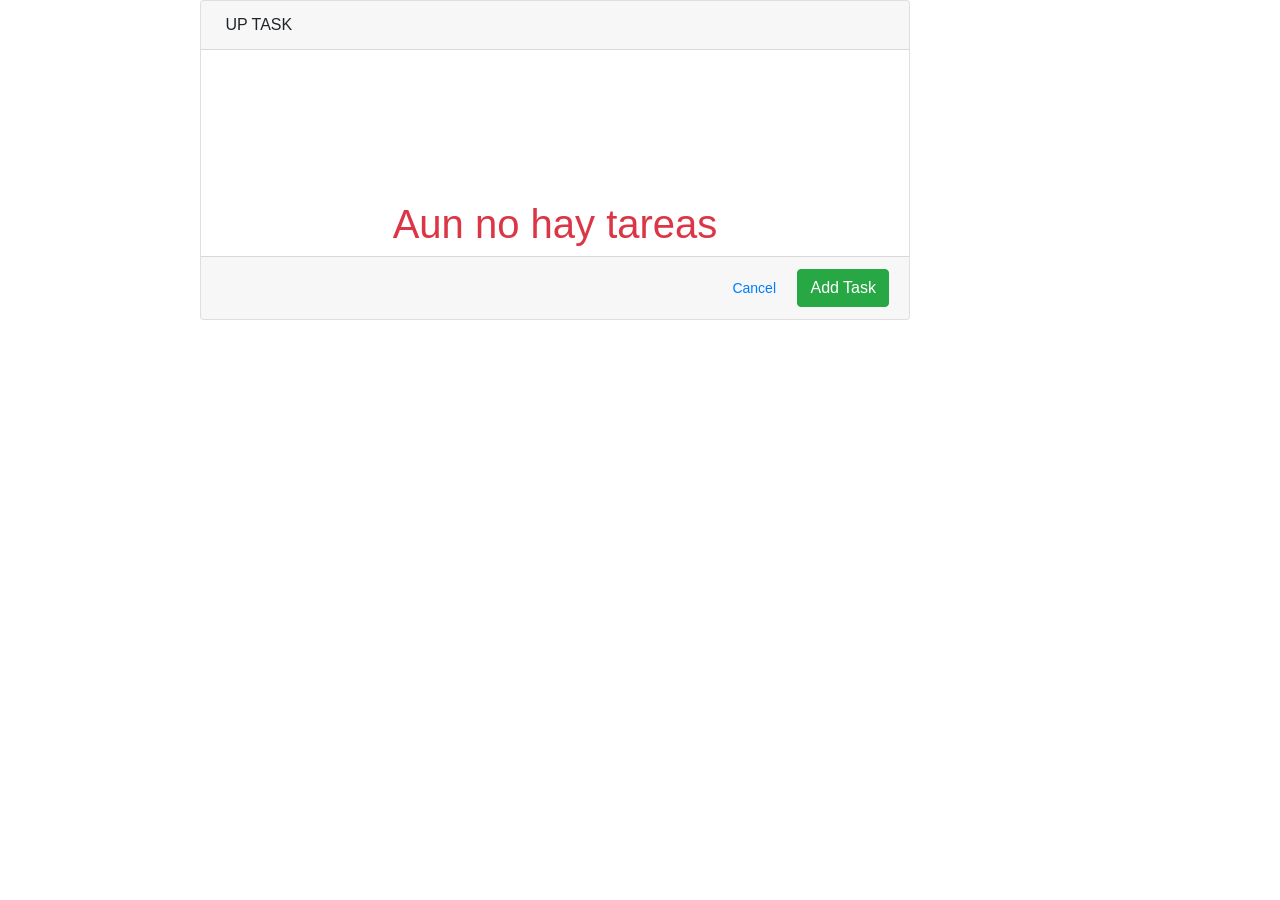
==== index.html @ e653dd28 "Descripción de los cambios" ====
<!DOCTYPE html>
<html lang="en">
<head>
    <meta charset="UTF-8">
    <meta name="viewport" content="width=device-width, initial-scale=1.0">
    <link rel="stylesheet" href="./css/toDoList.css">
    <link rel="stylesheet" href="./css/bootstrap.min.css">
    <link rel="stylesheet" href="./css/font-awesome.min.css">
    <title>Document</title>
</head>
<body>
    
    <div class="row d-flex justify-content-center container">
        <div class="col-md-8">
          <div class="card-hover-shadow-2x mb-3 card">
            <div class="card-header-tab card-header">
              <div class="card-header-title font-size-lg text-capitalize font-weight-normal">
                <script src="https://cdn.lordicon.com/lordicon.js"></script>
                <lord-icon
                    src="https://cdn.lordicon.com/zfzufhzk.json"
                    trigger="loop"
                    colors="primary:#121131,secondary:#7166ee,tertiary:#e5d1fa,quaternary:#2516c7,quinary:#000000"
                    style="width:90px;height:90px">
                </lord-icon>
                &nbsp;UP TASK</div>
              
            </div>
            <div class="scroll-area-sm">
              <perfect-scrollbar class="ps-show-limits">
                <div style="position: static;" class="ps ps--active-y">
                  <div class="ps-content">
                    <h1 class="text-center text-danger" style="margin-top: 150px;" id="no-tareas">Aun no hay tareas</h1>
                    <ul class="list-group list-group-flush" id="tareas">
                      <!-- <li class="list-group-item">
                        <div class="todo-indicator bg-warning"></div>
                        <div class="widget-content p-0">
                          <div class="widget-content-wrapper">
                            <div class="widget-content-left mr-2">
                              <div class="custom-checkbox custom-control">
                                <input class="custom-control-input"
                                  id="exampleCustomCheckbox12" type="checkbox"><label class="custom-control-label"
                                  for="exampleCustomCheckbox12">&nbsp;</label>
                                </div>
                            </div> 
                            <div class="widget-content-left">
                              <div class="widget-heading">Call Sam For payments <div class="badge badge-danger ml-2">Importante</div>
                              </div>
                              <div class="widget-subheading"><i>By: Bob</i></div>
                            </div>
                          <div class="widget-content-right">
                            <button class="border-0 btn-transition btn btn-outline-success">
                                <script src="https://cdn.lordicon.com/lordicon.js"></script>
                                <lord-icon
                                    src="https://cdn.lordicon.com/oqdmuxru.json"
                                    trigger="loop"
                                    delay="1500"
                                    colors="primary:#30e8bd"
                                    style="width:22px;height:22px">
                                </lord-icon>
                              <button class="border-0 btn-transition btn btn-outline-danger">
                                <script src="https://cdn.lordicon.com/lordicon.js"></script>
                                <lord-icon
                                    src="https://cdn.lordicon.com/wpyrrmcq.json"
                                    trigger="loop"
                                    delay="1500"
                                    colors="primary:#911710"
                                    style="width:22px;height:22px">
                                </lord-icon>
                             
                            </button>
                          </div>
                          </div>
                        </div>
                      </li>
                     <li class="list-group-item">
                        <div class="todo-indicator bg-focus"></div>
                        <div class="widget-content p-0">
                          <div class="widget-content-wrapper">
                            <div class="widget-content-left mr-2">
                              <div class="custom-checkbox custom-control"><input class="custom-control-input"
                                  id="exampleCustomCheckbox1" type="checkbox"><label class="custom-control-label"
                                  for="exampleCustomCheckbox1">&nbsp;</label></div>
                            </div>
                            <div class="widget-content-left">
                              <div class="widget-heading">Make payment to Bluedart</div>
                              <div class="widget-subheading">
                                <div>By Johnny <div class="badge badge-pill badge-info ml-2">NEW</div>
                                </div>
                                
                              </div>
                              
                            </div>
                            <div class="widget-content-right">
                              <button class="border-0 btn-transition btn btn-outline-success">
                                <script src="https://cdn.lordicon.com/lordicon.js"></script>
                                <lord-icon
                                    src="https://cdn.lordicon.com/oqdmuxru.json"
                                    trigger="loop"
                                    delay="1500"
                                    colors="primary:#30e8bd"
                                    style="width:22px;height:22px">
                                </lord-icon>
                              <button class="border-0 btn-transition btn btn-outline-danger">
                                <lord-icon
                                src="https://cdn.lordicon.com/wpyrrmcq.json"
                                trigger="loop"
                                delay="1500"
                                colors="primary:#911710"
                                style="width:22px;height:22px">
                              </lord-icon>
                            
                              </button>
                            </div>
                          </div>
                        </div>
                      </li>
                      <li class="list-group-item">
                        <div class="todo-indicator bg-primary"></div>
                        <div class="widget-content p-0">
                          <div class="widget-content-wrapper">
                            <div class="widget-content-left mr-2">
                              <div class="custom-checkbox custom-control"><input class="custom-control-input"
                                  id="exampleCustomCheckbox4" type="checkbox"><label class="custom-control-label"
                                  for="exampleCustomCheckbox4">&nbsp;</label></div>
                            </div>
                            <div class="widget-content-left flex2">
                              <div class="widget-heading">Office rent </div>
                              <div class="widget-subheading">By Samino!</div>
                            </div>
                            
                            <div class="widget-content-right">
                              <button class="border-0 btn-transition btn btn-outline-success">
                                
                                <script src="https://cdn.lordicon.com/lordicon.js"></script>

                                <lord-icon
                                    src="https://cdn.lordicon.com/oqdmuxru.json"
                                    trigger="loop"
                                    delay="1500"
                                    colors="primary:#30e8bd"
                                    style="width:22px;height:22px">
                                </lord-icon>
                              <button class="border-0 btn-transition btn btn-outline-danger">
                                
                                <lord-icon
                                    src="https://cdn.lordicon.com/wpyrrmcq.json"
                                    trigger="loop"
                                    delay="1500"
                                    colors="primary:#911710"
                                    style="width:22px;height:22px">
                                </lord-icon>
                            
                              </button>
                            </div>
                          </div>
                        </div>
                      </li>
                      <li class="list-group-item">
                        <div class="todo-indicator bg-info"></div>
                        <div class="widget-content p-0">
                          <div class="widget-content-wrapper">
                            <div class="widget-content-left mr-2">
                              <div class="custom-checkbox custom-control"><input class="custom-control-input"
                                  id="exampleCustomCheckbox2" type="checkbox"><label class="custom-control-label"
                                  for="exampleCustomCheckbox2">&nbsp;</label></div>
                            </div>
                            
                            <div class="widget-content-left">
                              <div class="widget-heading">Office grocery shopping</div>
                              <div class="widget-subheading">By Tida</div>
                            </div>
                            <div class="widget-content-right">
                              <button class="border-0 btn-transition btn btn-outline-success">
                                <script src="https://cdn.lordicon.com/lordicon.js"></script>
                                <lord-icon
                                    src="https://cdn.lordicon.com/oqdmuxru.json"
                                    trigger="loop"
                                    delay="1500"
                                    colors="primary:#30e8bd"
                                    style="width:22px;height:22px">
                                </lord-icon>
                              
                              <button class="border-0 btn-transition btn btn-outline-danger">
                                <lord-icon
                                src="https://cdn.lordicon.com/wpyrrmcq.json"
                                trigger="loop"
                                delay="1500"
                                colors="primary:#911710"
                                style="width:22px;height:22px">
                            </lord-icon>
                            
                              </button>
                            </div>
                          </div>
                        </div>
                      </li>
                      <li class="list-group-item">
                        <div class="todo-indicator bg-success"></div>
                        <div class="widget-content p-0">
                          <div class="widget-content-wrapper">
                            <div class="widget-content-left mr-2">
                              <div class="custom-checkbox custom-control"><input class="custom-control-input"
                                  id="exampleCustomCheckbox3" type="checkbox"><label class="custom-control-label"
                                  for="exampleCustomCheckbox3">&nbsp;</label></div>
                            </div>
                            <div class="widget-content-left flex2">
                              <div class="widget-heading">Ask for Lunch to Clients</div>
                              <div class="widget-subheading">By Office Admin</div>
                            </div>
                            
                            <div class="widget-content-right">
                              <button class="border-0 btn-transition btn btn-outline-success">
                                <script src="https://cdn.lordicon.com/lordicon.js"></script>
                                <lord-icon
                                    src="https://cdn.lordicon.com/oqdmuxru.json"
                                    trigger="loop"
                                    delay="1500"
                                    colors="primary:#30e8bd"
                                    style="width:22px;height:22px">
                                </lord-icon>
                              
                              <button class="border-0 btn-transition btn btn-outline-danger">
                                <lord-icon
                                src="https://cdn.lordicon.com/wpyrrmcq.json"
                                trigger="loop"
                                delay="1500"
                                colors="primary:#911710"
                                style="width:22px;height:22px">
                            </lord-icon>
                            
                              </button>
                            </div>
                          </div>
                        </div>
                      </li>
                      <li class="list-group-item">
                        <div class="todo-indicator bg-success""></div>
                        <div class="widget-content p-0">
                          <div class="widget-content-wrapper">
                            <div class="widget-content-left mr-2">
                              <div class="custom-checkbox custom-control"><input class="custom-control-input"
                                  id="exampleCustomCheckbox3" type="checkbox"><label class="custom-control-label"
                                  for="exampleCustomCheckbox3">&nbsp;</label></div>
                            </div>
                            <div class="widget-content-left flex2">
                              <div class="widget-heading">Ask for Lunch to Clients</div>
                              <div class="widget-subheading">By Office Admin</div>
                            </div>
                            
                            <div class="widget-content-right">
                              <button class="border-0 btn-transition btn btn-outline-success">
                                <script src="https://cdn.lordicon.com/lordicon.js"></script>
                                <lord-icon
                                    src="https://cdn.lordicon.com/oqdmuxru.json"
                                    trigger="loop"
                                    delay="1500"
                                    colors="primary:#30e8bd"
                                    style="width:22px;height:22px">
                                </lord-icon>
                              
                              <button class="border-0 btn-transition btn btn-outline-danger">
                                <lord-icon
                                src="https://cdn.lordicon.com/wpyrrmcq.json"
                                trigger="loop"
                                delay="1500"
                                colors="primary:#911710"
                                style="width:22px;height:22px">
                            </lord-icon>
                            
                              </button>
                            </div>
                          </div>
                        </div>
                      </li>
    
                      <li class="list-group-item">
                        <div class="todo-indicator bg-success"></div>
                        <div class="widget-content p-0">
                          <div class="widget-content-wrapper">
                            <div class="widget-content-left mr-2">
                              <div class="custom-checkbox custom-control"><input class="custom-control-input" id="exampleCustomCheckbox10"
                                  type="checkbox"><label class="custom-control-label" for="exampleCustomCheckbox10">&nbsp;</label></div>
                            </div>
                            <div class="widget-content-left flex2">
                              <div class="widget-heading">Client Meeting at 11 AM</div>
                              <div class="widget-subheading">By CEO</div>
                            </div>
                      
                            <div class="widget-content-right">
                              <button class="border-0 btn-transition btn btn-outline-success">
                                <script src="https://cdn.lordicon.com/lordicon.js"></script>
                                <lord-icon
                                    src="https://cdn.lordicon.com/oqdmuxru.json"
                                    trigger="loop"
                                    delay="1500"
                                    colors="primary:#30e8bd"
                                    style="width:22px;height:22px">
                                </lord-icon>
                              
                              <button class="border-0 btn-transition btn btn-outline-danger">
                                <lord-icon
                                src="https://cdn.lordicon.com/wpyrrmcq.json"
                                trigger="loop"
                                delay="1500"
                                colors="primary:#911710"
                                style="width:22px;height:22px">
                                </lord-icon>
                      
                              </button>
                            </div>
                          </div>
                        </div>
                      </li> -->
                    </ul>
                  </div>
                  
                </div>
              </perfect-scrollbar>
            </div>
            <div class="d-block text-right card-footer"><button class="mr-2 btn btn-link btn-sm">Cancel</button>
              <a href="form.html"> 
                <button
                  class="btn btn-success ">Add Task
                </button>
              </a>
            </div>
          </div>
        </div>
    </div>


    <script src="./Js/query.min.js"></script>
    <script src="./Js/bootstrap.bundle.min.js"></script>
    <script src="/Js/app.js" type="module"></script>
</body>
</html>
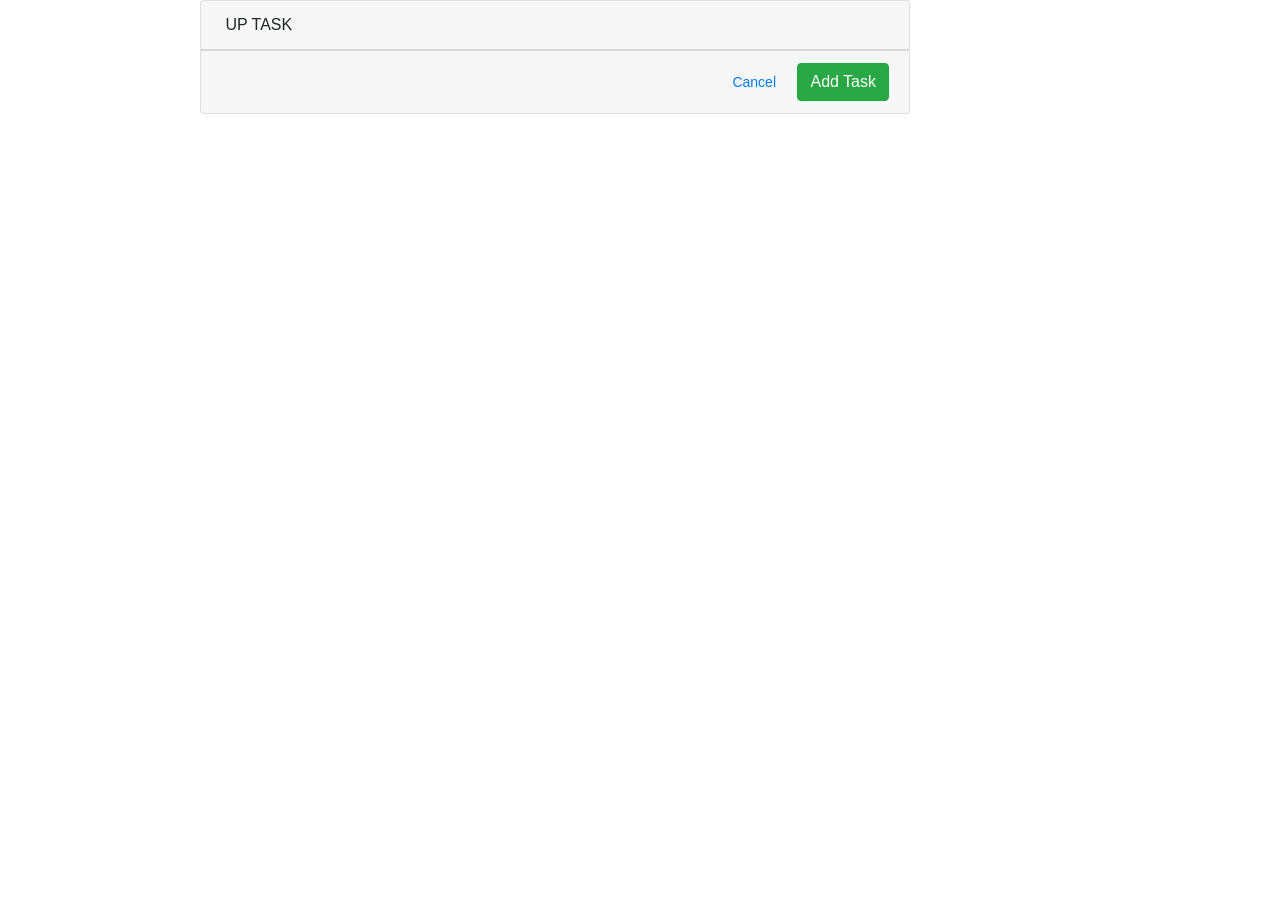
==== commit bf6c4efc: "Descripción de los cambios" ====
--- a/index.html
+++ b/index.html
@@ -29,7 +29,7 @@
               <perfect-scrollbar class="ps-show-limits">
                 <div style="position: static;" class="ps ps--active-y">
                   <div class="ps-content">
-                    <h1 class="text-center text-danger" style="margin-top: 150px;" id="no-tareas">Aun no hay tareas</h1>
+                    <!-- <h1 class="text-center text-danger" style="margin-top: 150px;" id="no-tareas">Aun no hay tareas</h1> -->
                     <ul class="list-group list-group-flush" id="tareas">
                       <!-- <li class="list-group-item">
                         <div class="todo-indicator bg-warning"></div>
